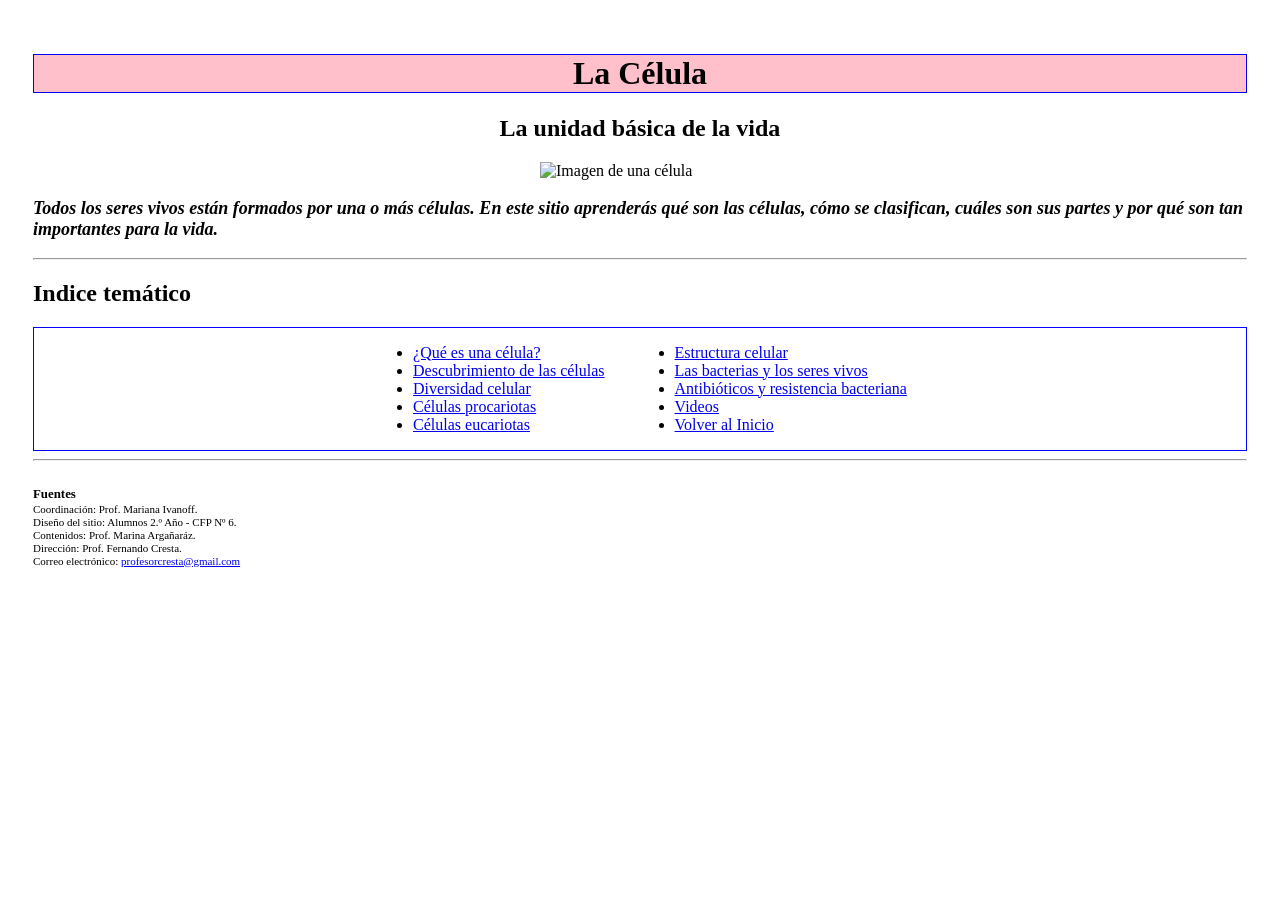
==== index.html @ 7fe4d7f8 "Add files via upload" ====
<!DOCTYPE html>
<html lang="es">

<head>
    <meta charset="UTF-8">
    <meta name="viewport" content="width=device-width, initial-scale=1.0">
    <link rel="stylesheet" href="styles.css" />
    <title>La Célula</title>
</head>

<body>
 <header>
     <h1 class="celula">La Célula</h1>
     <h2 class="celula2">La unidad básica de la vida</h2>
 </header>
 <main>
    <div class="contene_cel">
       <img class="contene_cel" src="https://fernandocresta.github.io/sitio-de-celula/images/celula_portada.png" alt="Imagen de una célula" width="200px">
    </div>
    <p class="parrafo1">
        Todos los seres vivos están formados por una o más células.
        En este sitio aprenderás qué son las células, cómo se clasifican,
        cuáles son sus partes y por qué son tan importantes para la vida.
    </p>
    
    <hr> <!-- inidica una raya -->

    <div id="menu"></div>
    <script>
    fetch("menu.html")
    .then(response => response.text())
    .then(data => {
          document.getElementById("menu").innerHTML = data;
    });
    </script>
    <hr>
</main>
<br />
<footer>
    <h3>Fuentes</h3>
    <p>Coordinación: Prof. Mariana Ivanoff.</p>
    <p>Diseño del sitio: Alumnos 2.º Año - CFP Nº 6.</p>
    <p>Contenidos: Prof. Marina Argañaráz.</p>
    <p>Dirección: Prof. Fernando Cresta.</p>
    
    <p>Correo electrónico:
        <a href="mailto:profesorcresta@gmail.com">
            profesorcresta@gmail.com
        </a>
    </p>
</footer>
</body>
</html>
---- styles.css ----
body{
  padding: 25px;
  background-image: url(https://fernandocresta.github.io/sitio-de-celula/images/fondo_pantallas.jpg);
}
.title {
	color: #5C6AC4;
}
.celula,.celula2{
    text-align: center;
}   
.celula{
    text-align: center;
    background-color: pink;
    border: 1px solid blue;
}
footer {
    font-size: 11px;
}
footer h3 {
    margin: 0 0 0 0;
}
footer p {
    margin: 1px 0;
}
.contene_cel{
    display: flex;
    justify-content: center;
}
.contene_diapo img {
    display: block;      /* una debajo de la otra */
    width: 100%;         /* ocupa todo el ancho disponible */
    max-width: 800px;    /* tamaño máximo */
    height: auto;        /* conserva proporciones */
    margin: 10px auto;   /* centradas */
}
.parrafo1{
    font-size: 18px;
    font-weight: bold;
    font-style: italic;
}
.contenedor_nav{
    border:1px solid blue;
    display: flex; 
    gap: 30px; 
    justify-content: center;
}  
.contenedor_videos{
    display: flex;
    flex-direction: column;
    align-items: center;
    gap: 10px;
    margin: 30px 0;
}
.contenedor_videos iframe{
    width: 90%;
    max-width: 800px;
    aspect-ratio: 16 / 9;
    height: auto;
    border: 2px solid #0b7dda;
    border-radius: 10px;
}
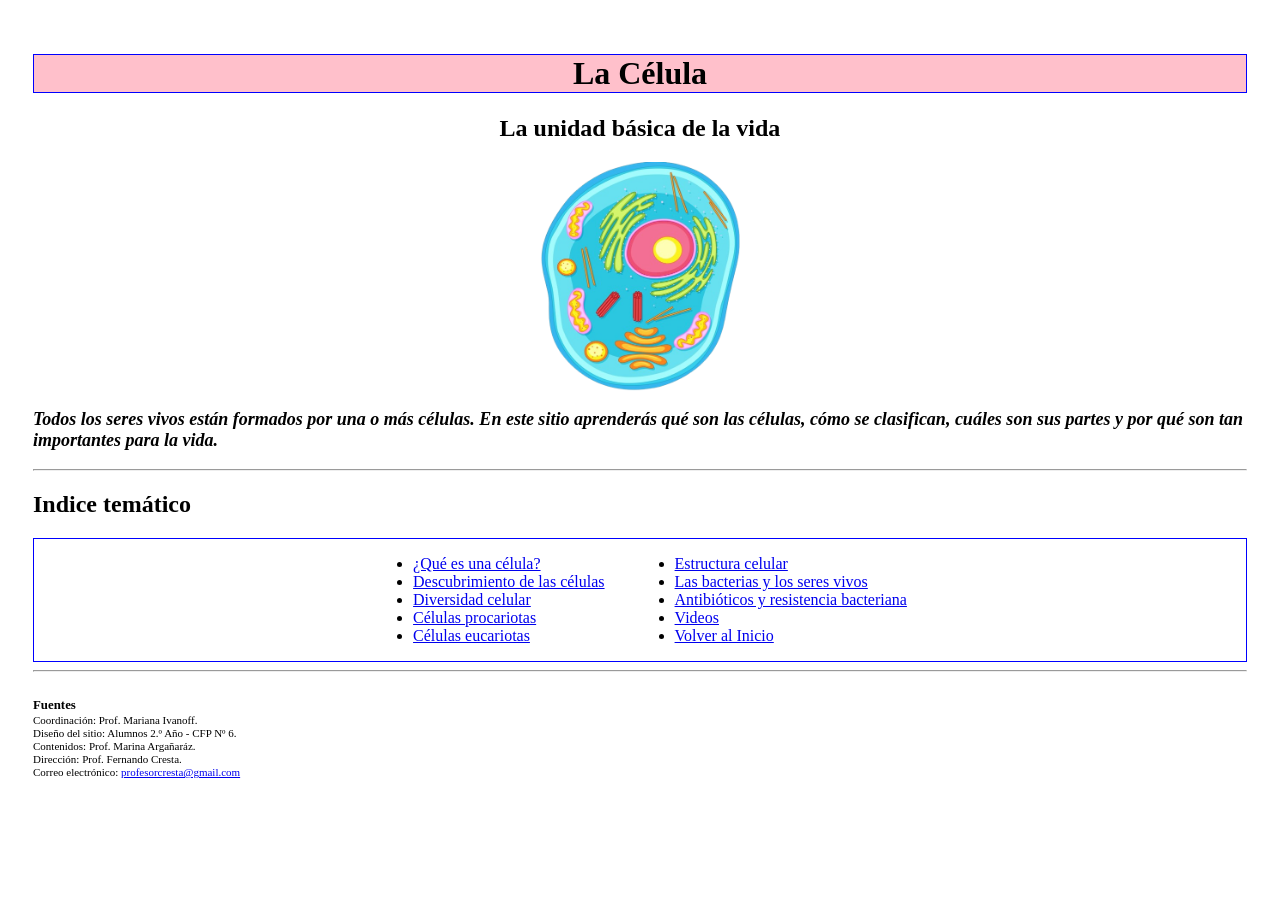
==== commit 5ef7296a: "Update index.html" ====
--- a/index.html
+++ b/index.html
@@ -15,7 +15,7 @@
  </header>
  <main>
     <div class="contene_cel">
-       <img class="contene_cel" src="https://fernandocresta.github.io/sitio-de-celula/images/celula_portada.png" alt="Imagen de una célula" width="200px">
+       <img class="contene_cel" src="https://jhhjkh.github.io/sitio-de-la-celula/images/celula_portada.png" alt="Imagen de una célula" width="200px">
     </div>
     <p class="parrafo1">
         Todos los seres vivos están formados por una o más células.
@@ -50,4 +50,4 @@
     </p>
 </footer>
 </body>
-</html>+</html>
--- a/styles.css
+++ b/styles.css
@@ -1,6 +1,6 @@
 body{
   padding: 25px;
-  background-image: url(https://fernandocresta.github.io/sitio-de-celula/images/fondo_pantallas.jpg);
+  background-image: url(https://jhhjkh.github.io/sitio-de-la-celula/sitio-de-celula/images/fondo_pantallas.jpg);
 }
 .title {
 	color: #5C6AC4;
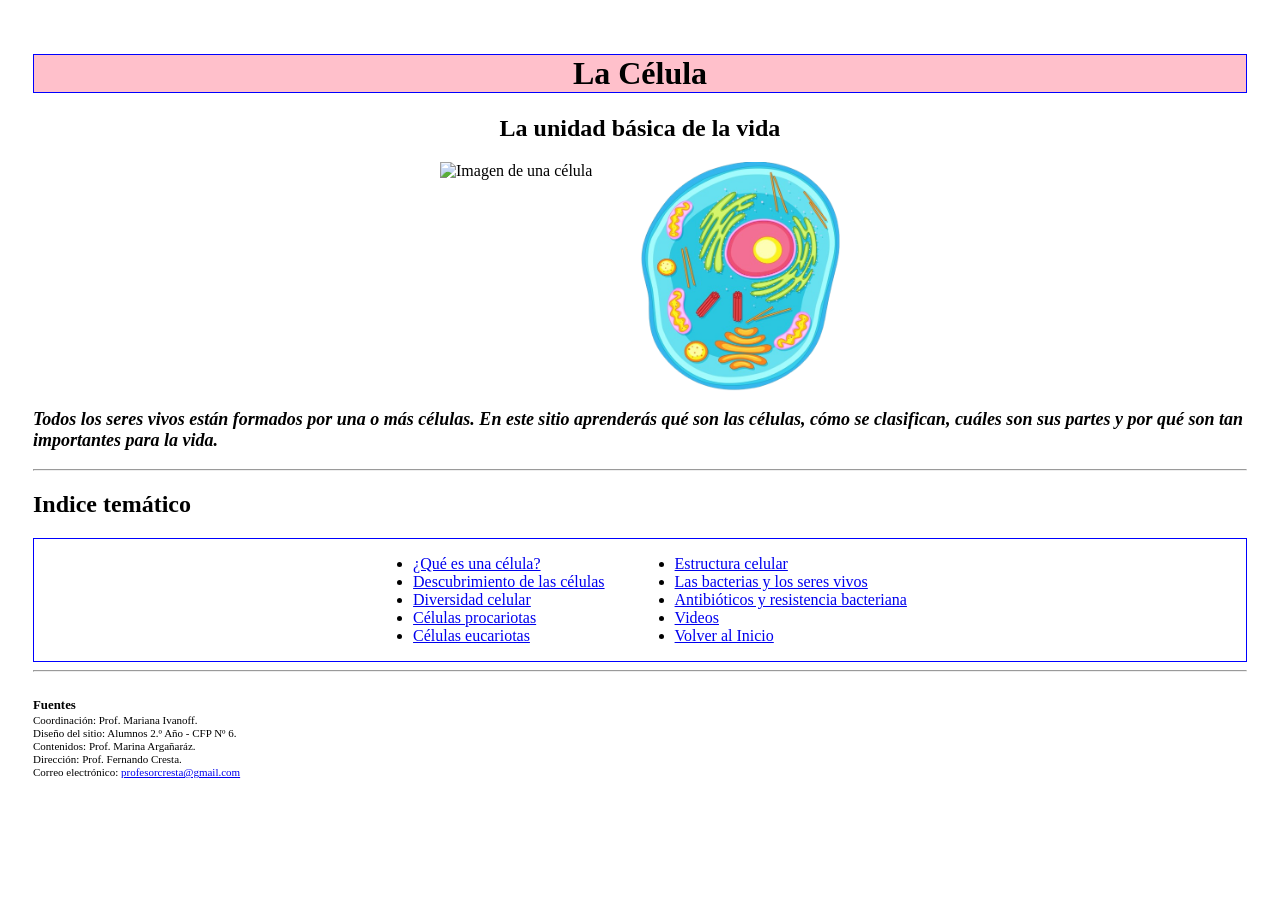
==== commit aae15fee: "Update index.html" ====
--- a/index.html
+++ b/index.html
@@ -15,7 +15,8 @@
  </header>
  <main>
     <div class="contene_cel">
-       <img class="contene_cel" src="https://jhhjkh.github.io/sitio-de-la-celula/images/celula_portada.png" alt="Imagen de una célula" width="200px">
+       <img class="contene_cel" src="https://jhhjkh.github.io/sitio-de-la-celula/images/celula_portada.JPEG" alt="Imagen de una célula" width="200px">
+        <img class="contene_cel" src="https://jhhjkh.github.io/sitio-de-la-celula/images/celula_portada.png" alt="Imagen de una célula" width="200px">
     </div>
     <p class="parrafo1">
         Todos los seres vivos están formados por una o más células.
